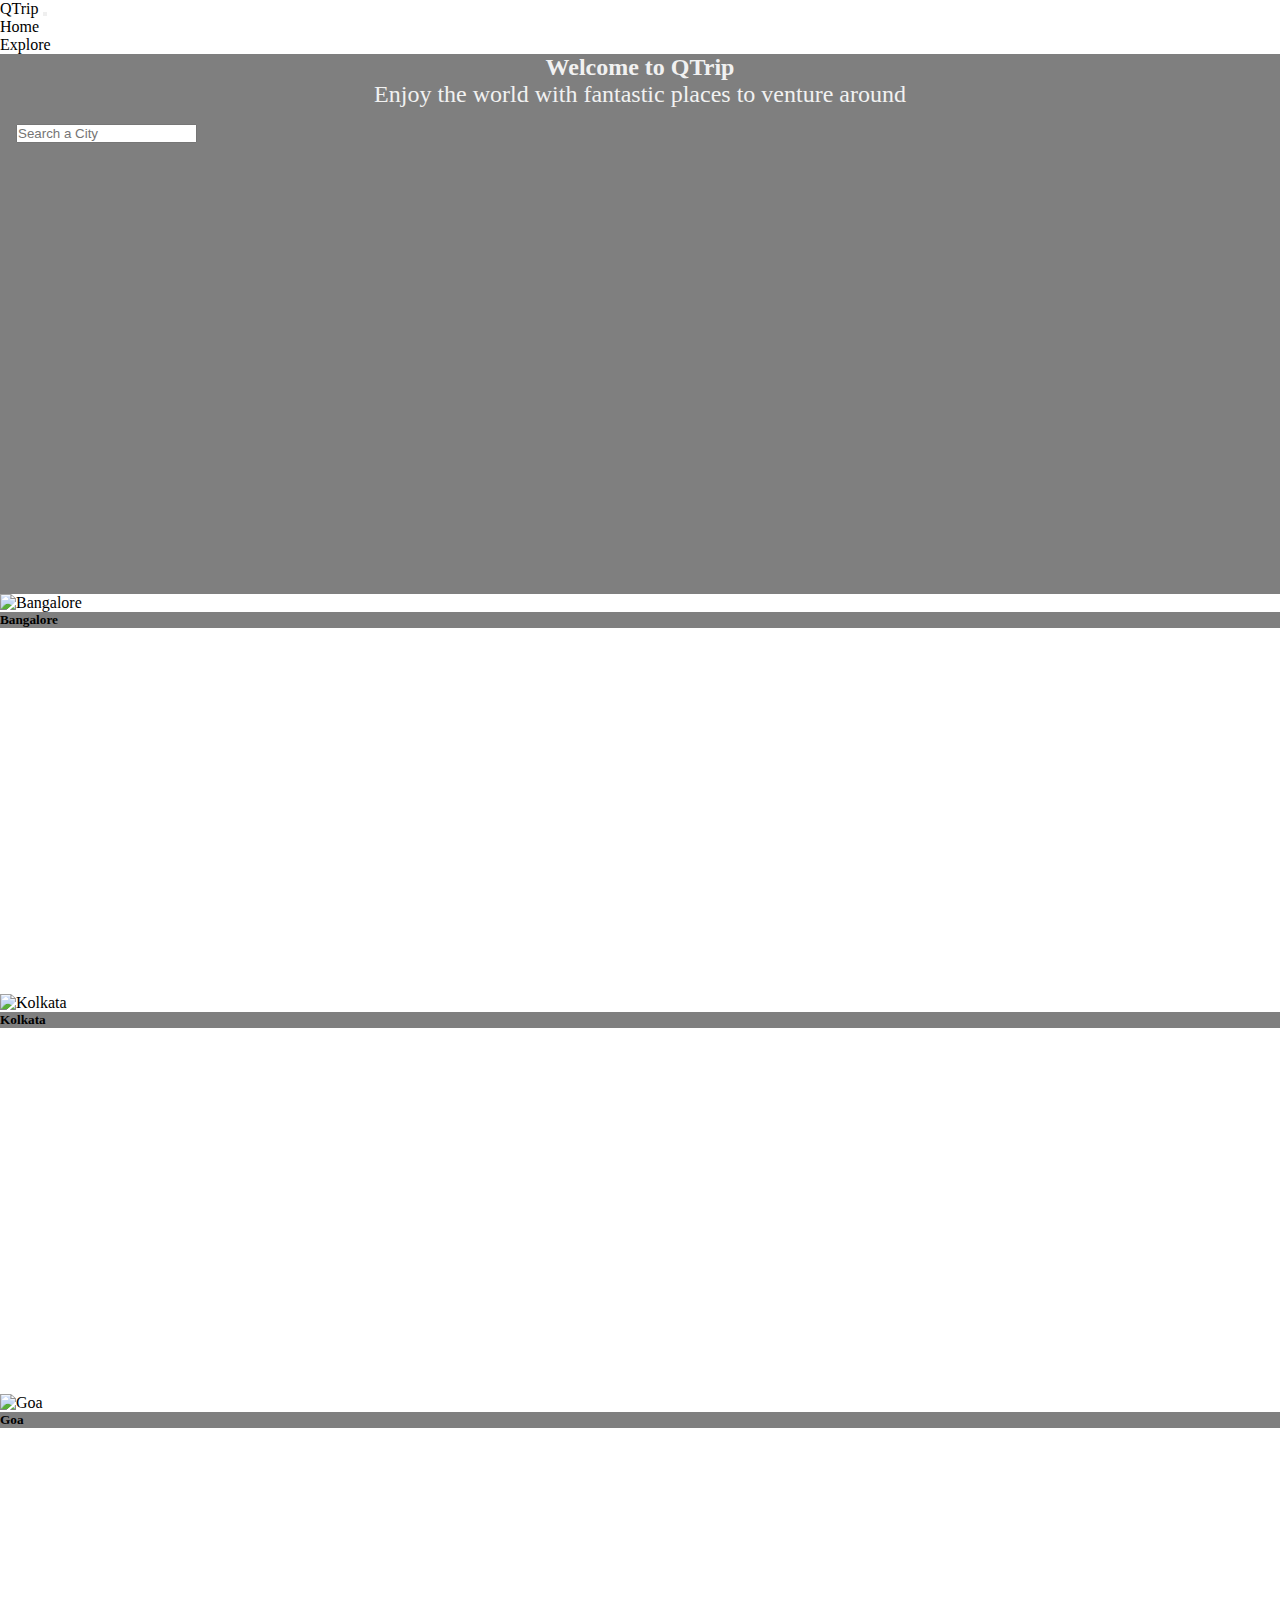
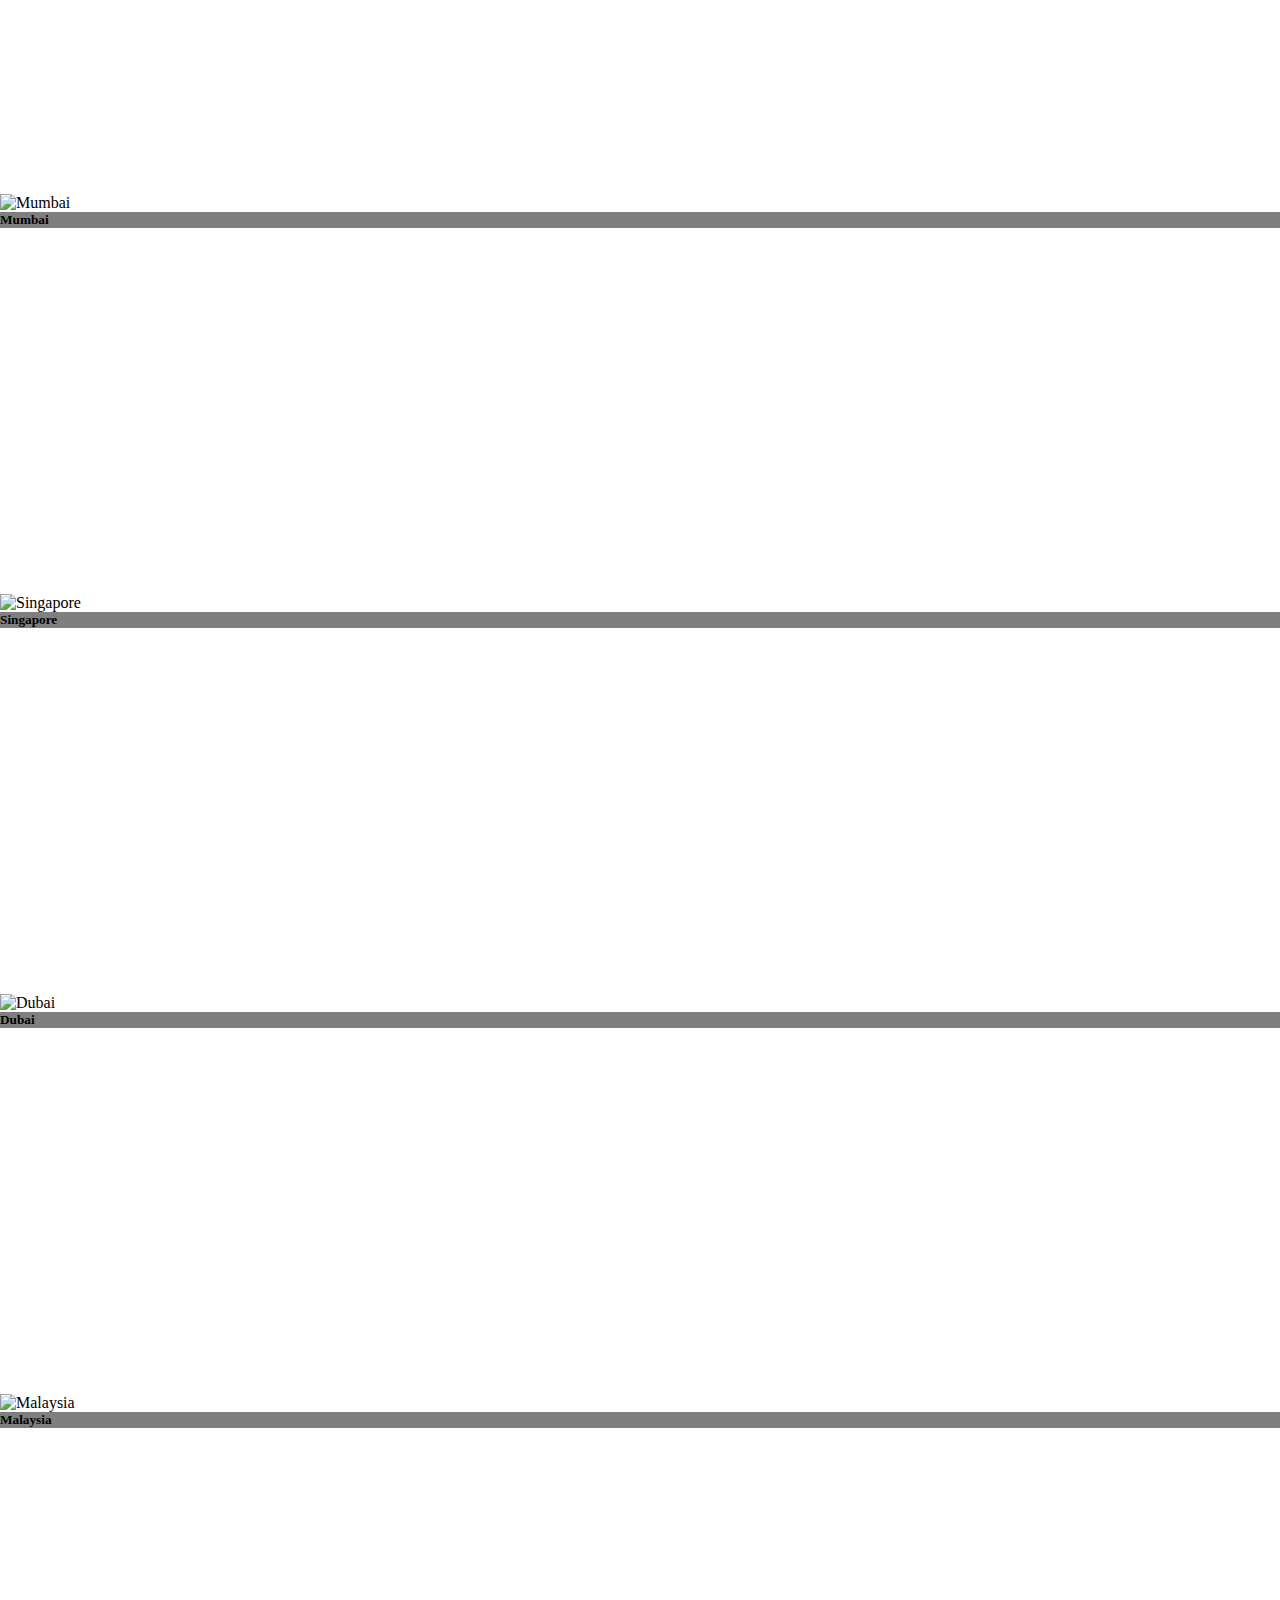
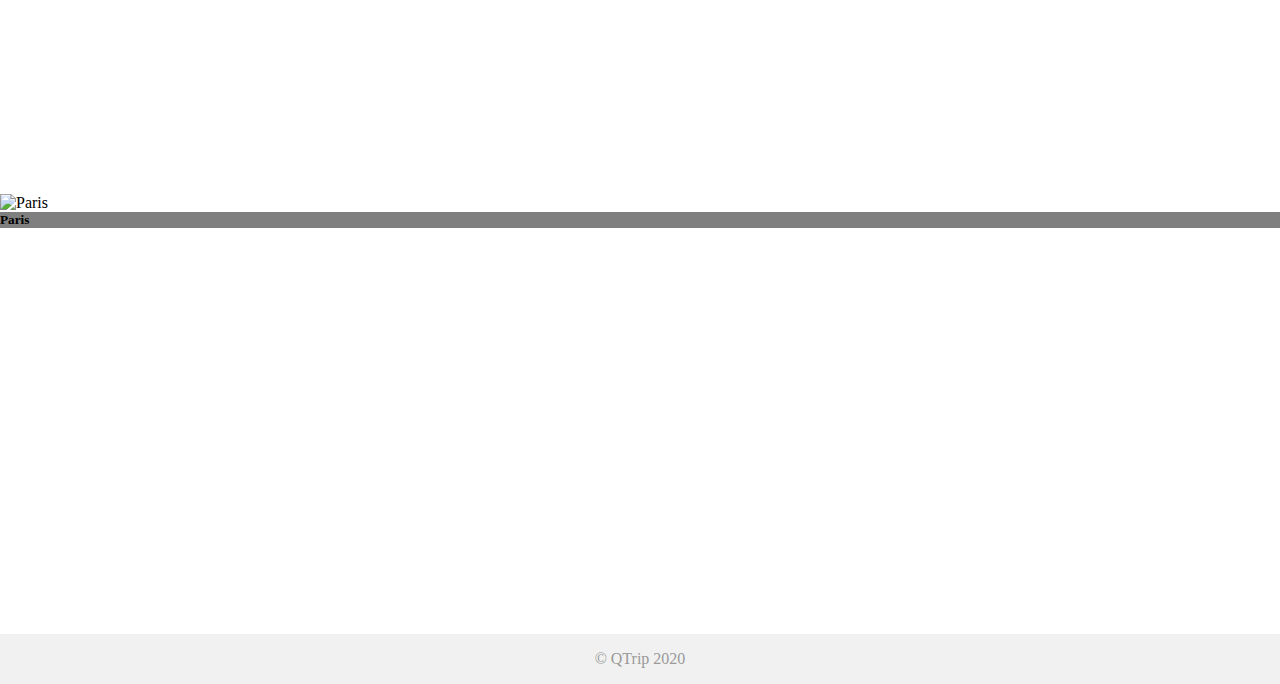
==== index.html @ 3c848da6 "Module 1 commit" ====
<!DOCTYPE html>
<html lang="en">

<head>
  <meta charset="UTF-8" />
  <meta name="viewport" content="width=device-width, initial-scale=1.0" />
  <title>QTrip</title>
  <link rel="stylesheet" href="css/styles.css" />

  <!-- TODO: MODULE_LAYOUT -->
  <!-- 1. Create a <link> to the first stylesheet needed for Bootstrap -->
  <link
      href="https://cdn.jsdelivr.net/npm/bootstrap@5.0.2/dist/css/bootstrap.min.css"
      rel="stylesheet"
      integrity="sha384-EVSTQN3/azprG1Anm3QDgpJLIm9Nao0Yz1ztcQTwFspd3yD65VohhpuuCOmLASjC"
      crossorigin="anonymous"
    />

</head>

<body>

  <!-- TODO: MODULE_LAYOUT -->
  <!-- 1. Use appropriate css classes on nav element. -->
  <!-- 2. Add child elements as required. -->

  <nav class="navbar navbar-expand-lg navbar-light bg-light">
    <div class="container-fluid">
      <a class="navbar-brand" href="#">QTrip</a>

      <!-- Add the toggle icon button element below to see it on the right -->
      <button
        class="navbar-toggler"
        type="button"
        data-bs-toggle="collapse"
        data-bs-target="#navbarNav"
        aria-controls="navbarNav"
        aria-expanded="false"
        aria-label="Toggle navigation"
      >
        <span class="navbar-toggler-icon"></span>
      </button>

      <div class="collapse navbar-collapse justify-content-end" id="navbarNav">
        <ul class="navbar-nav">
          <li class="nav-item">
            <a class="nav-link" href="#">Home</a>
          </li>
          <li class="nav-item">
            <a class="nav-link" href="pages/adventures/index.html">Explore</a>
          </li>
        </ul>
      </div>
    </div>
   </nav>


  <!-- TODO: MODULE_LAYOUT -->
  <!-- 1. Use appropriate css classes on the hero image container element. -->
  <!-- 2. Add child elements as required. -->

   <div class="hero-image d-flex flex-column justify-content-center align-items-center">
    <h2 class="hero-heading">Welcome to QTrip </h2>
    <h3 class="hero-subheading">Enjoy the world with fantastic places to venture around</h3>
    <form class="hero-input d-flex">
      <input class="form-control me-2" type="search" placeholder="Search a City" aria-label="Search">
    </form>
   </div>

  <div class="container my-4">
    <!-- First row -->
    <div class="row">
      <div class="col-xl-3 col-sm-6 col-12 mb-4">
        <a href="pages/adventures/index.html" class="text-decoration-none">
        <div class="card bg-dark text-white card-custom">
          <img src="assets/bengaluru.jpg" class="card-img-top" alt="Bangalore">
          <div class="card-img-overlay">
          <h5 class="card-title">Bangalore</h5>
          </div>
        </div>
        </a>
      </div>
      <div class="col-xl-3 col-sm-6 col-12 mb-4">
        <div class="card bg-dark text-white card-custom">
          <img src="assets/kolkata.jpg" class="card-img-top" alt="Kolkata">
          <div class="card-img-overlay">
            <h5 class="card-title">Kolkata</h5>
          </div>
        </div>
      </div>
      <div class="col-xl-3 col-sm-6 col-12 mb-4">
        <div class="card bg-dark text-white card-custom">
          <img src="assets/goa.jpg" class="card-img-top" alt="Goa">
          <div class="card-img-overlay">
            <h5 class="card-title">Goa</h5>
          </div>
        </div>
      </div>
      <div class="col-xl-3 col-sm-6 col-12 mb-4">
        <div class="card bg-dark text-white card-custom">
          <img src="assets/mumbai.jpg" class="card-img-top" alt="Mumbai">
          <div class="card-img-overlay">
            <h5 class="card-title">Mumbai</h5>
          </div>
        </div>
      </div>
    </div>

    <!-- Second row -->
    <div class="row">
      <div class="col-xl-3 col-sm-6 col-12 mb-4">
        <div class="card bg-dark text-white card-custom">
          <img src="assets/singapore.jpg" class="card-img-top" alt="Singapore">
          <div class="card-img-overlay">
            <h5 class="card-title">Singapore</h5>
          </div>
        </div>
      </div>
      <div class="col-xl-3 col-sm-6 col-12 mb-4">
        <div class="card bg-dark text-white card-custom">
          <img src="assets/dubai.jpg" class="card-img-top" alt="Dubai">
          <div class="card-img-overlay">
            <h5 class="card-title">Dubai</h5>
          </div>
        </div>
      </div>
      <div class="col-xl-3 col-sm-6 col-12 mb-4">
        <div class="card bg-dark text-white card-custom">
          <img src="assets/malaysia.jpg" class="card-img-top" alt="Malaysia">
          <div class="card-img-overlay">
            <h5 class="card-title">Malaysia</h5>
          </div>
        </div>
      </div>
      <div class="col-xl-3 col-sm-6 col-12 mb-4">
        <div class="card bg-dark text-white card-custom">
          <img src="assets/paris.jpg" class="card-img-top" alt="Paris">
          <div class="card-img-overlay">
            <h5 class="card-title">Paris</h5>
          </div>
        </div>
      </div>
    </div>
  </div>

  <footer>
    <div class="container">© QTrip 2020</div>
  </footer>

  <!-- TODO: MODULE_LAYOUT -->
  <!-- Add scripts needed for bootstrap to work -->
  <script
      src="https://cdn.jsdelivr.net/npm/bootstrap@5.0.2/dist/js/bootstrap.bundle.min.js"
      integrity="sha384-MrcW6ZMFYlzcLA8Nl+NtUVF0sA7MsXsP1UyJoMp4YLEuNSfAP+JcXn/tWtIaxVXM"
      crossorigin="anonymous"
    ></script>
  
</body>

</html>
---- css/styles.css ----
* {
  margin: 0px;
  padding: 0px;
}
html,
body {
  position: relative;
}

body {
  overflow-y: auto;
  min-height: 100vh;
}
textarea:focus,
input:focus {
  outline: none;
}
a {
  color: inherit !important;
  text-decoration: none !important;
}
footer {
  background: #f1f1f1;
  width: 100%;
  padding: 16px 0px;
  color: #999;
  vertical-align: bottom;
  margin-top: 40px;
  text-align: center;
  /* width: 100%; */
  /* height: 2.5rem;   */
}

.banner {
  height: 500px;
  width: 100%;
  background: #999;
  margin: 20px 0px;
}

.content {
  padding: 20px 0px;
  /* display: flex; */
  /* flex-wrap: wrap; */
}

/* ================================== */
/* Layout page CSS */
/* ================================== */

.tile {
  /* TODO: MODULE_CARDS */
  /* 1. Fill in the required properties. */
}
.tile img {
  /* TODO: MODULE_CARDS */
  /* 1. Fill in the required properties. */
}
.tile img:hover {
  /* TODO: MODULE_CARDS */
  /* 1. Fill in the required properties. */
}

/* Hint: Notice the position:absolute and z-index properties. */
/* Think about how those in relation to the existing "tile" classes. */
.tile-text {
  position: absolute;
  z-index: 1;
  text-transform: uppercase;
  letter-spacing: 2px;
}

.hero-image {
  /* Use "linear-gradient" to add a darken background effect to the image (photographer.jpg). This will make the text easier to read */
  background-image: linear-gradient(rgba(0, 0, 0, 0.5), rgba(0, 0, 0, 0.5)), url("../assets/hero.jpg");
  background-size: cover;
  background-position: center;
  color: #f1f1f1;
  height: 60vh;

 
  

  /* TODO: MODULE_LAYOUT */
  /* 1. Set a specific height. */
  /* 2. Position and center the image to scale nicely on all screens. */
}
.hero-heading{
  text-align: center;
}

.hero-subheading {
  font-size: 24px;
  font-weight: 100;
  text-align: center;
}
.hero-input {
  width: 80%;
  height: 70px;
  padding: 16px;
  border-radius: 8px;
  border: none;
}

.nav-link {
  margin-right: 36px;
}
.card-custom {
  height: 400px; /* Adjust height as needed */
  position: relative;
  cursor: pointer;
}
.card-custom img {
  height: 100%;
  object-fit: cover;
}
.card-custom .card-img-overlay {
  background: rgba(0, 0, 0, 0.5);
}

/* ================================== */
/* Adventures grid page CSS */
/* ================================== */

.adventure-card {
  /* TODO: MODULE_ADVENTURES_GRID */
  /* 1. Fill in the required properties. */
}
.adventure-card img {
  /* TODO: MODULE_ADVENTURES_GRID */
  /* 1. Fill in the required properties. */
}
.adventure-card img:hover {
  /* TODO: MODULE_ADVENTURES_GRID */
  /* 1. Fill in the required properties. */
}

/* ================================== */
/* Adventure details page CSS */
/* ================================== */

.adventure-detail-card {
  /* TODO: MODULE_ADVENTURE_DETAILS */
  /* 1. Fill in the required properties. */

}

.adventure-card-image {
  /* TODO: MODULE_ADVENTURE_DETAILS */
  /* 1. Fill in the required properties. */
}
.adventure-card-image:hover {
  /* TODO: MODULE_ADVENTURE_DETAILS */
  /* 1. Fill in the required properties. */
}
.experience-content ul li {
  margin-left: 16px;
  padding: 0;
}



@media only screen and (min-width: 768px) {
  /* For desktops phones: */
  #reservation {
    width: 400px;
    position: fixed;
  }
}
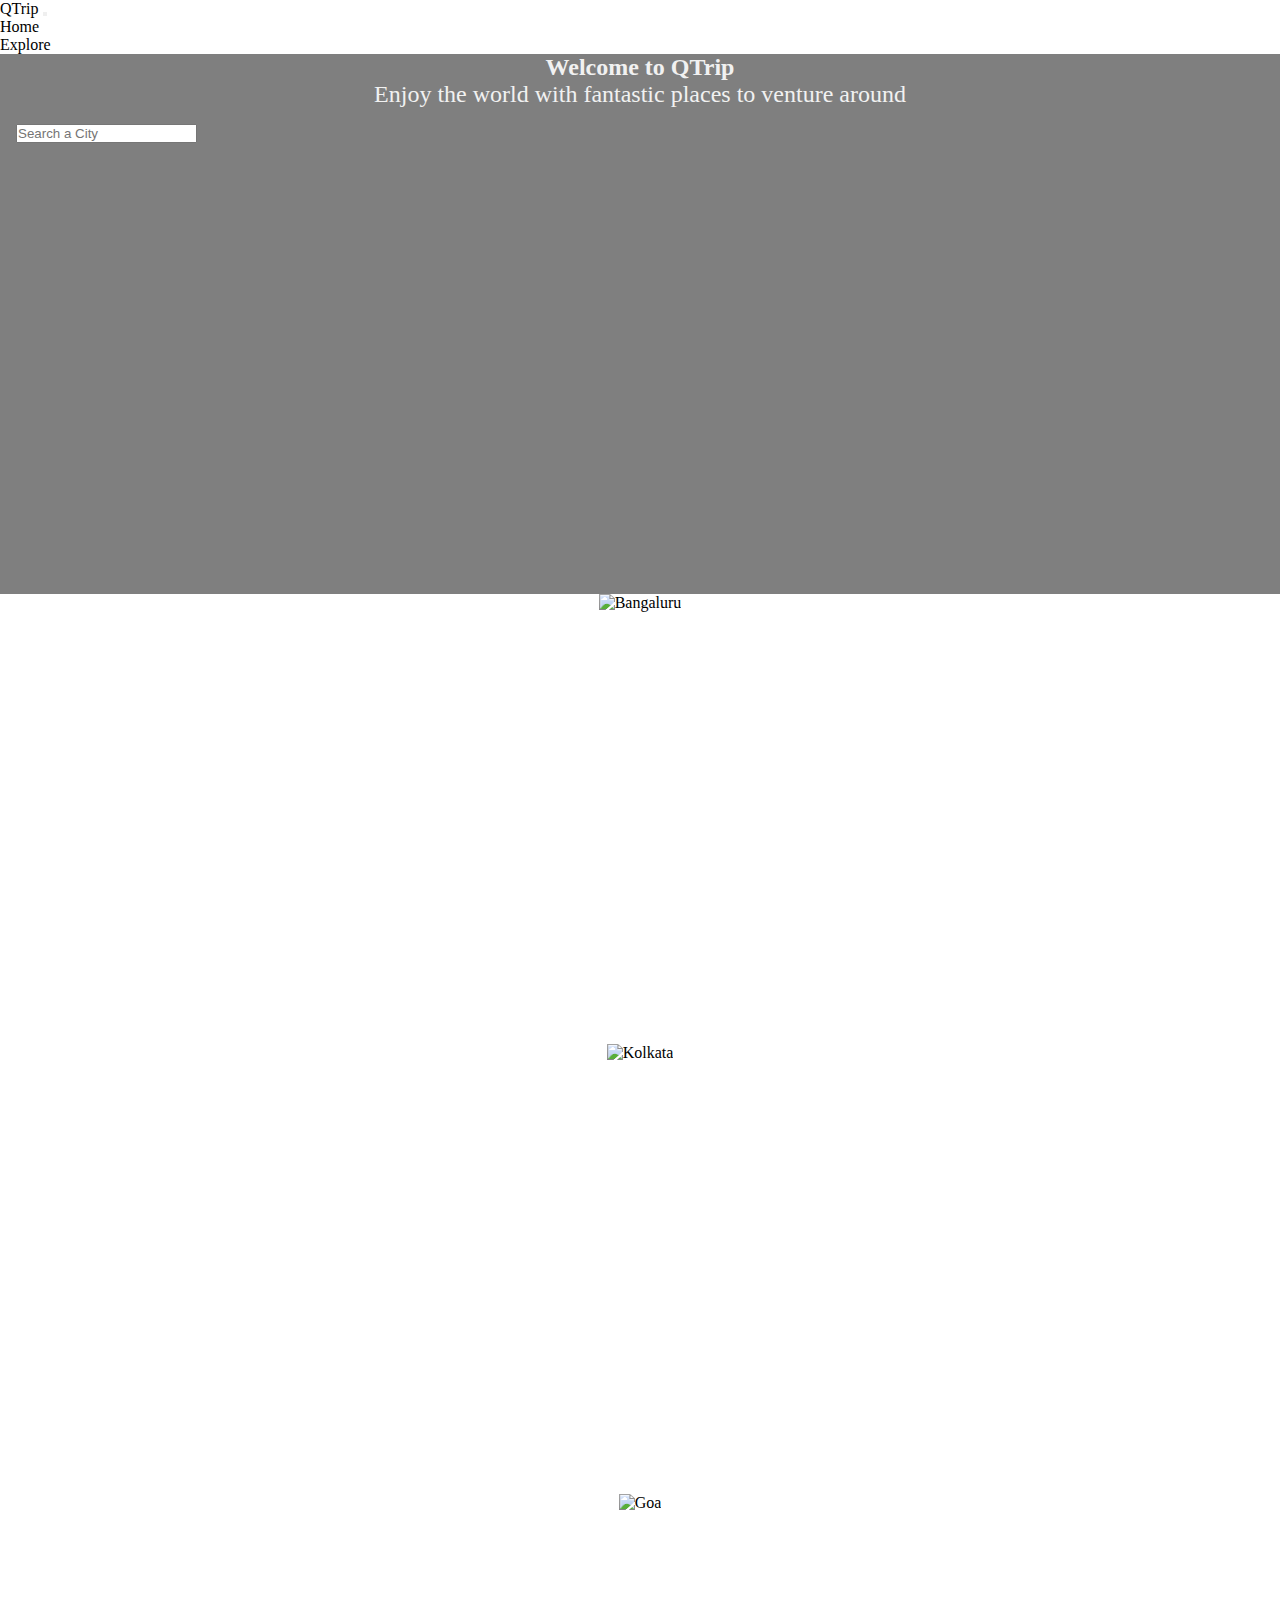
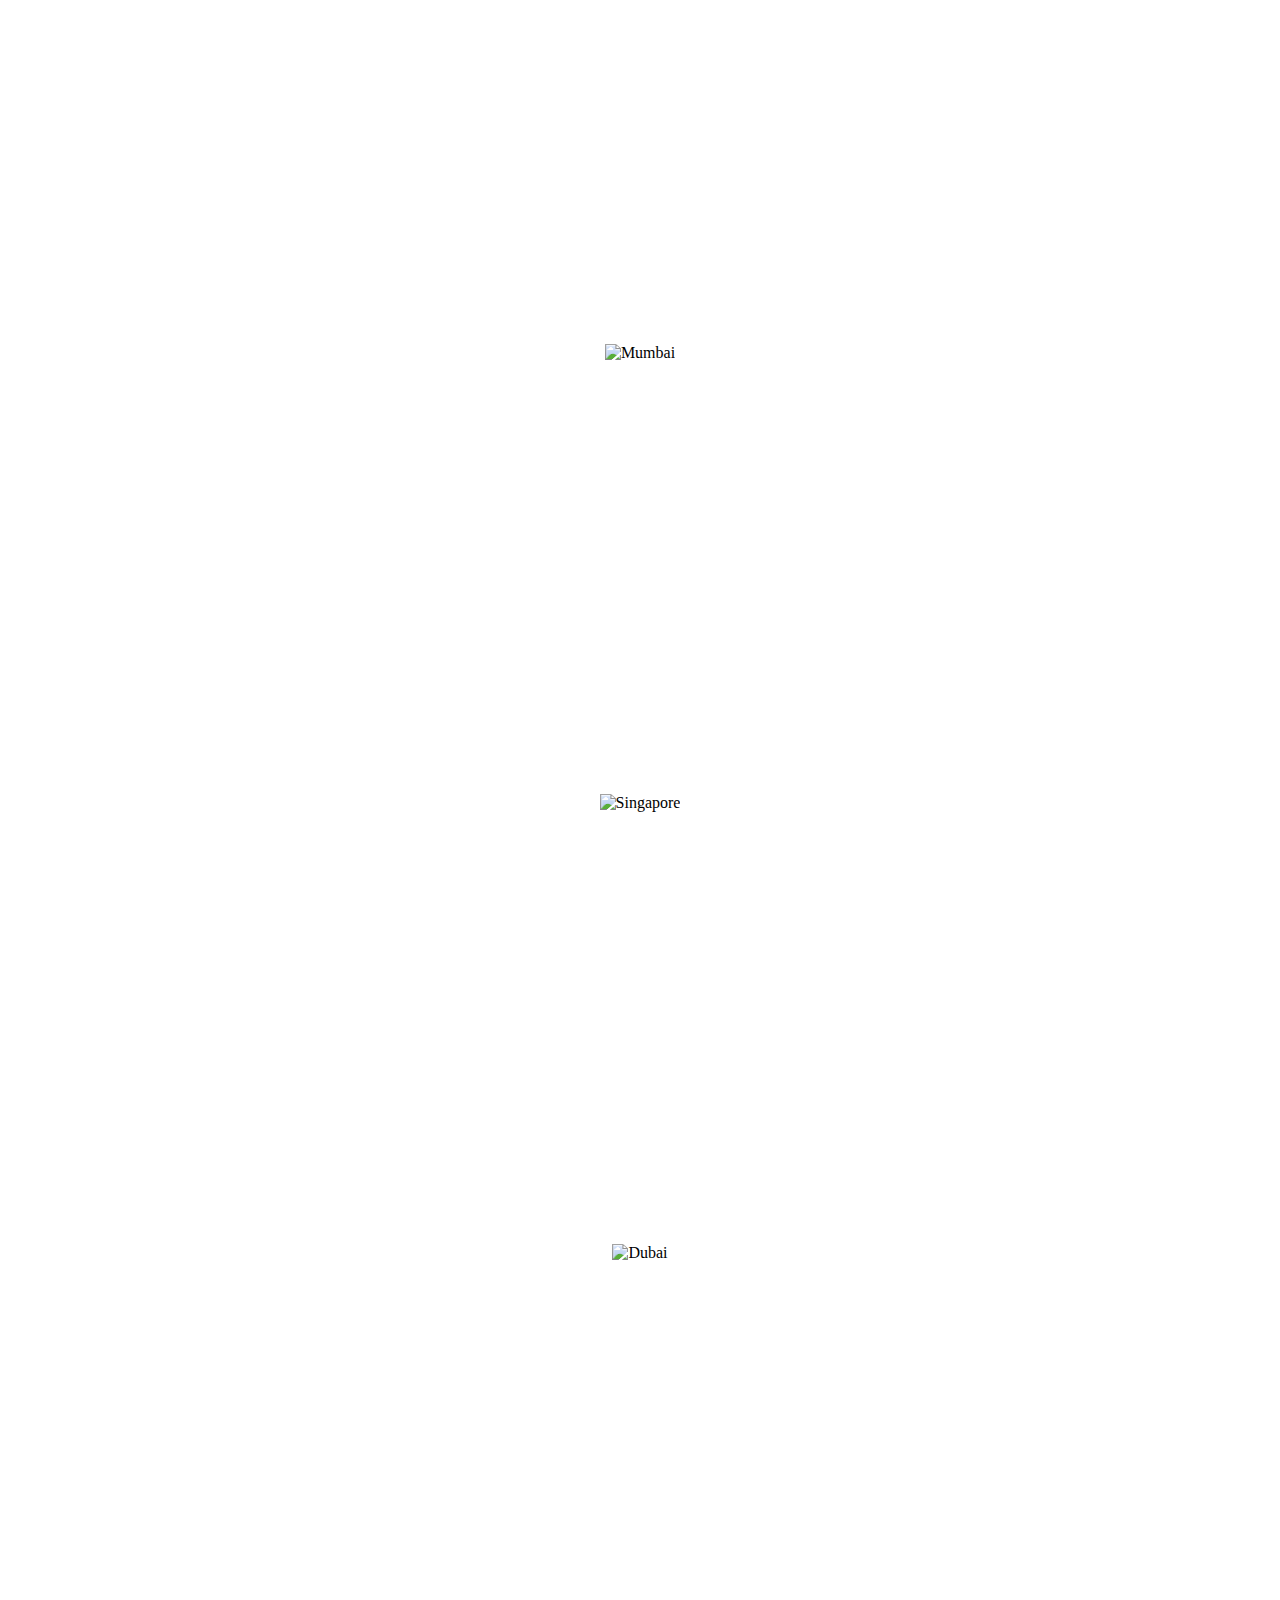
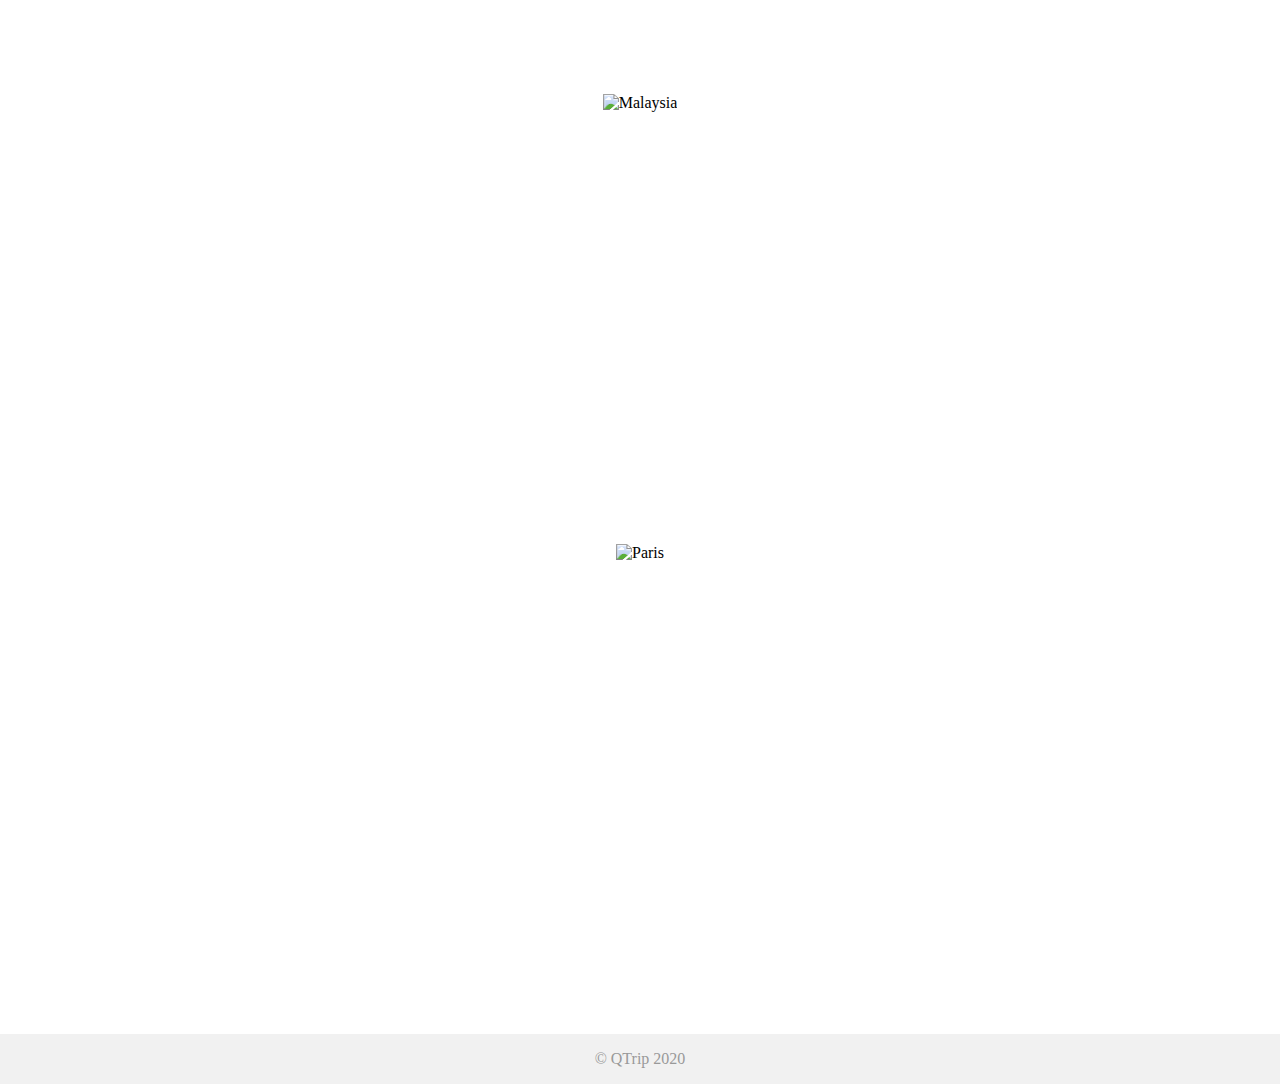
==== commit 6377deb9: "Update module name to ADVENTURES_GRID" ====
--- a/index.html
+++ b/index.html
@@ -70,37 +70,43 @@
   <div class="container my-4">
     <!-- First row -->
     <div class="row">
-      <div class="col-xl-3 col-sm-6 col-12 mb-4">
+      <div class="col-lg-3 col-sm-6 col-12 mb-4">
         <a href="pages/adventures/index.html" class="text-decoration-none">
-        <div class="card bg-dark text-white card-custom">
-          <img src="assets/bengaluru.jpg" class="card-img-top" alt="Bangalore">
-          <div class="card-img-overlay">
-          <h5 class="card-title">Bangalore</h5>
+        <div class="tile">
+          <img src="assets/bengaluru.jpg" class="card-img-top" alt="Bangaluru"/>
+          <div class="tile-text">
+            <h5>Bangaluru</h5>
+            <p>100+ Places</p>
           </div>
         </div>
         </a>
       </div>
-      <div class="col-xl-3 col-sm-6 col-12 mb-4">
-        <div class="card bg-dark text-white card-custom">
-          <img src="assets/kolkata.jpg" class="card-img-top" alt="Kolkata">
-          <div class="card-img-overlay">
-            <h5 class="card-title">Kolkata</h5>
+      <div class="col-lg-3 col-sm-6 col-12 mb-4">
+        <div class="tile">
+          <img src="assets/kolkata.jpg" class="card-img-top" alt="Kolkata" />
+            <div class="tile-text">
+              <h5>Kolkata</h5>
+              <p>52+ Places</p>
+            </div>
+        </div>
+      </div>
+      <div class="col-lg-3 col-sm-6 col-12 mb-4">
+        <div class="tile">
+          <img src="assets/goa.jpg" class="card-img-top" alt="Goa"/>
+          <div class="tile-text">
+            <h5>Goa</h5>
+            <p>160+ Places</p>
+        
           </div>
         </div>
       </div>
-      <div class="col-xl-3 col-sm-6 col-12 mb-4">
-        <div class="card bg-dark text-white card-custom">
-          <img src="assets/goa.jpg" class="card-img-top" alt="Goa">
-          <div class="card-img-overlay">
-            <h5 class="card-title">Goa</h5>
-          </div>
-        </div>
-      </div>
-      <div class="col-xl-3 col-sm-6 col-12 mb-4">
-        <div class="card bg-dark text-white card-custom">
-          <img src="assets/mumbai.jpg" class="card-img-top" alt="Mumbai">
-          <div class="card-img-overlay">
-            <h5 class="card-title">Mumbai</h5>
+      <div class="col-lg-3 col-sm-6 col-12 mb-4">
+        <div class="tile">
+          <img src="assets/mumbai.jpg" class="card-img-top" alt="Mumbai"/>
+          <div class="tile-text">
+            <h5>Mumbai</h5>
+            <p>121+ Places</p>
+          
           </div>
         </div>
       </div>
@@ -108,35 +114,43 @@
 
     <!-- Second row -->
     <div class="row">
-      <div class="col-xl-3 col-sm-6 col-12 mb-4">
-        <div class="card bg-dark text-white card-custom">
-          <img src="assets/singapore.jpg" class="card-img-top" alt="Singapore">
-          <div class="card-img-overlay">
-            <h5 class="card-title">Singapore</h5>
+      <div class="col-lg-3 col-sm-6 col-12 mb-4">
+        <div class="tile">
+          <img src="assets/singapore.jpg" class="card-img-top" alt="Singapore"/>
+          <div class="tile-text">
+            <h5>Singapore</h5>
+            <p>89+ Places</p>
+          
           </div>
         </div>
       </div>
-      <div class="col-xl-3 col-sm-6 col-12 mb-4">
-        <div class="card bg-dark text-white card-custom">
-          <img src="assets/dubai.jpg" class="card-img-top" alt="Dubai">
-          <div class="card-img-overlay">
-            <h5 class="card-title">Dubai</h5>
+      <div class="col-lg-3 col-sm-6 col-12 mb-4">
+        <div class="tile">
+          <img src="assets/dubai.jpg" class="card-img-top" alt="Dubai"/>
+          <div class="tile-text">
+            <h5>Dubai</h5>
+            <p>74+ Places</p>
+
           </div>
         </div>
       </div>
-      <div class="col-xl-3 col-sm-6 col-12 mb-4">
-        <div class="card bg-dark text-white card-custom">
-          <img src="assets/malaysia.jpg" class="card-img-top" alt="Malaysia">
-          <div class="card-img-overlay">
-            <h5 class="card-title">Malaysia</h5>
+      <div class="col-lg-3 col-sm-6 col-12 mb-4">
+        <div class="tile">
+          <img src="assets/malaysia.jpg" class="card-img-top" alt="Malaysia"/>
+          <div class="tile-text">
+            <h5>Malaysia</h5>
+            <p>172+ Places</p>
+  
           </div>
         </div>
       </div>
-      <div class="col-xl-3 col-sm-6 col-12 mb-4">
-        <div class="card bg-dark text-white card-custom">
-          <img src="assets/paris.jpg" class="card-img-top" alt="Paris">
-          <div class="card-img-overlay">
-            <h5 class="card-title">Paris</h5>
+      <div class="col-lg-3 col-sm-6 col-12 mb-4">
+        <div class="tile">
+          <img src="assets/paris.jpg" class="card-img-top" alt="Paris"/>
+          <div class="tile-text">
+            <h5>Paris</h5>
+            <p>150+ Places</p>
+      
           </div>
         </div>
       </div>
--- a/css/styles.css
+++ b/css/styles.css
@@ -49,15 +49,32 @@
 /* ================================== */
 
 .tile {
+  display: flex;
+  justify-content: center;
+  align-items:flex-end;
+  height: 450px; /* Adjust height as needed */
+  position: relative;
+  cursor: pointer;
+  box-sizing: border-box;
+  overflow: hidden;
+  border-radius: 5px;
+  
   /* TODO: MODULE_CARDS */
   /* 1. Fill in the required properties. */
 }
 .tile img {
   /* TODO: MODULE_CARDS */
+  
+  height: 100%;
+  object-fit: cover;
+  transition: transform .2s;
   /* 1. Fill in the required properties. */
 }
 .tile img:hover {
   /* TODO: MODULE_CARDS */
+  filter: brightness(0.5);
+  transform: scale(1.1);
+  
   /* 1. Fill in the required properties. */
 }
 
@@ -68,6 +85,8 @@
   z-index: 1;
   text-transform: uppercase;
   letter-spacing: 2px;
+  color: white;
+  text-align: center;
 }
 
 .hero-image {
@@ -75,6 +94,7 @@
   background-image: linear-gradient(rgba(0, 0, 0, 0.5), rgba(0, 0, 0, 0.5)), url("../assets/hero.jpg");
   background-size: cover;
   background-position: center;
+  background-repeat: no-repeat;
   color: #f1f1f1;
   height: 60vh;
 
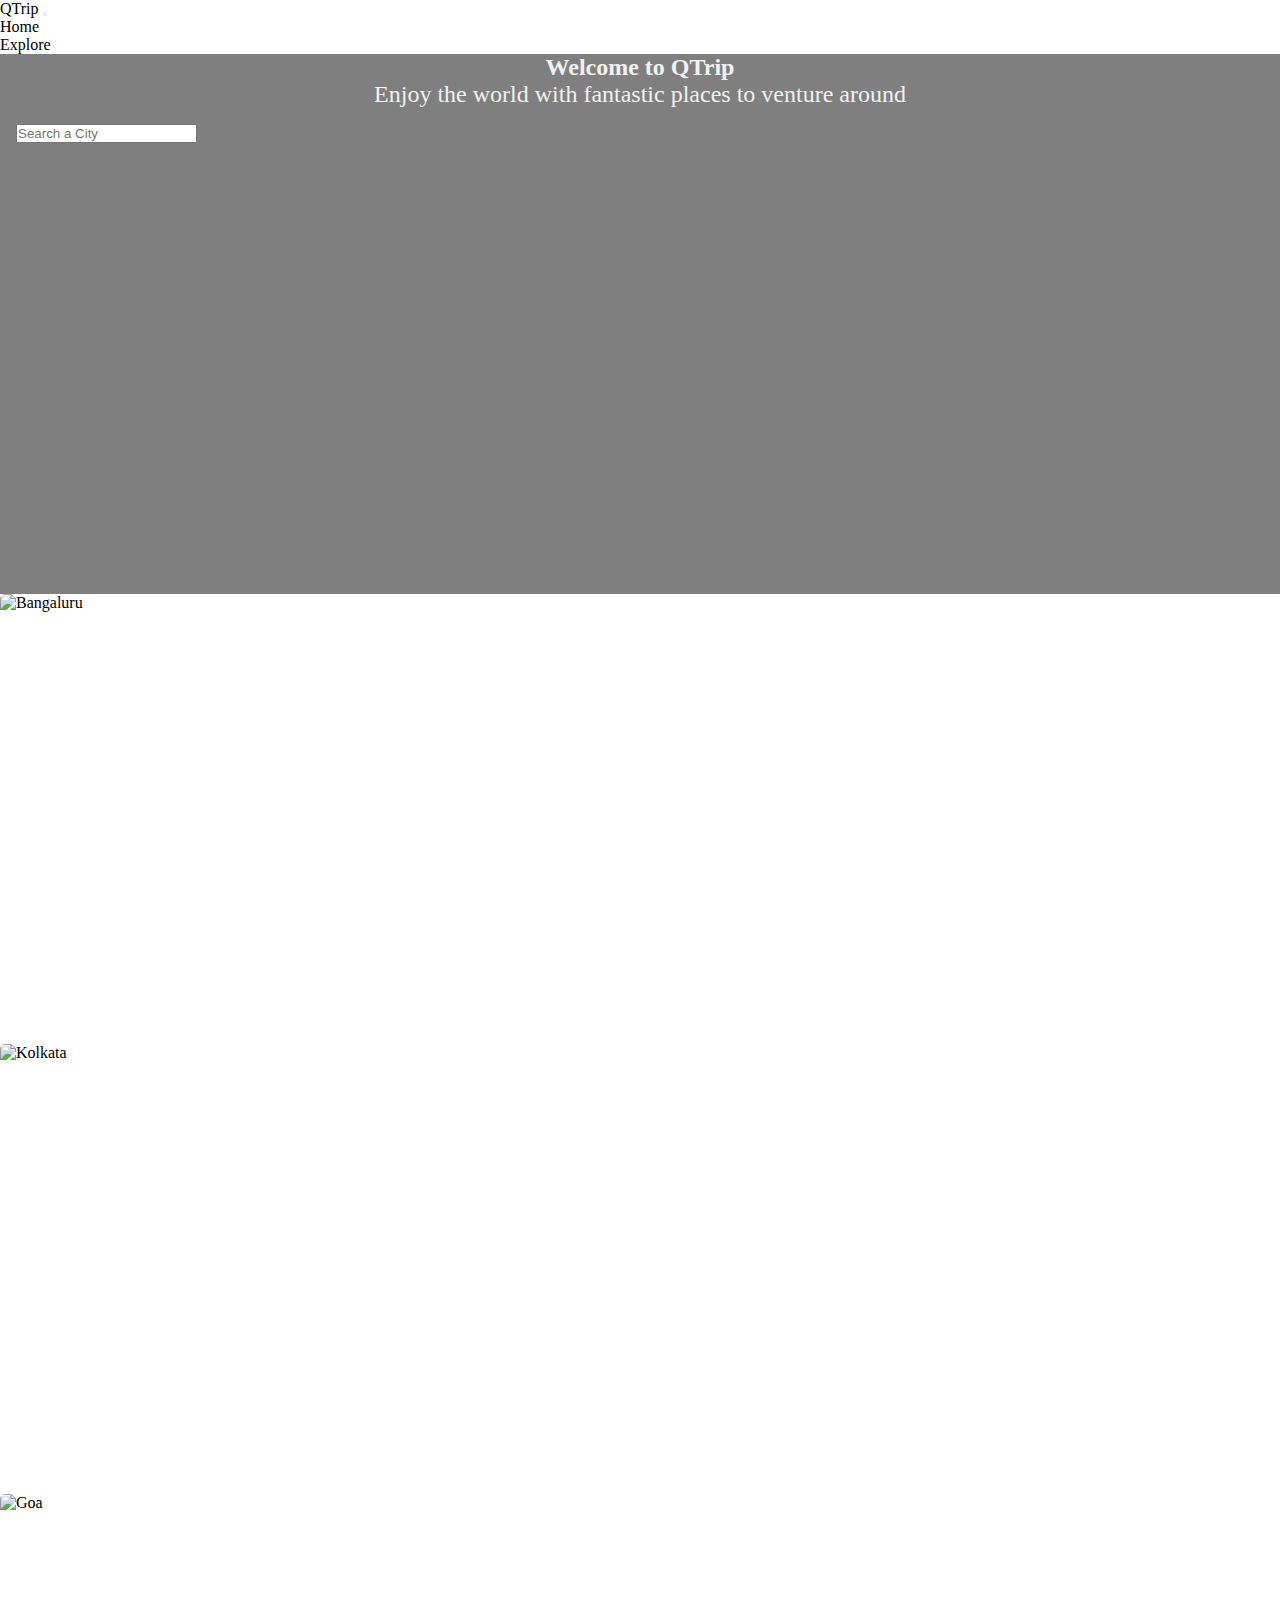
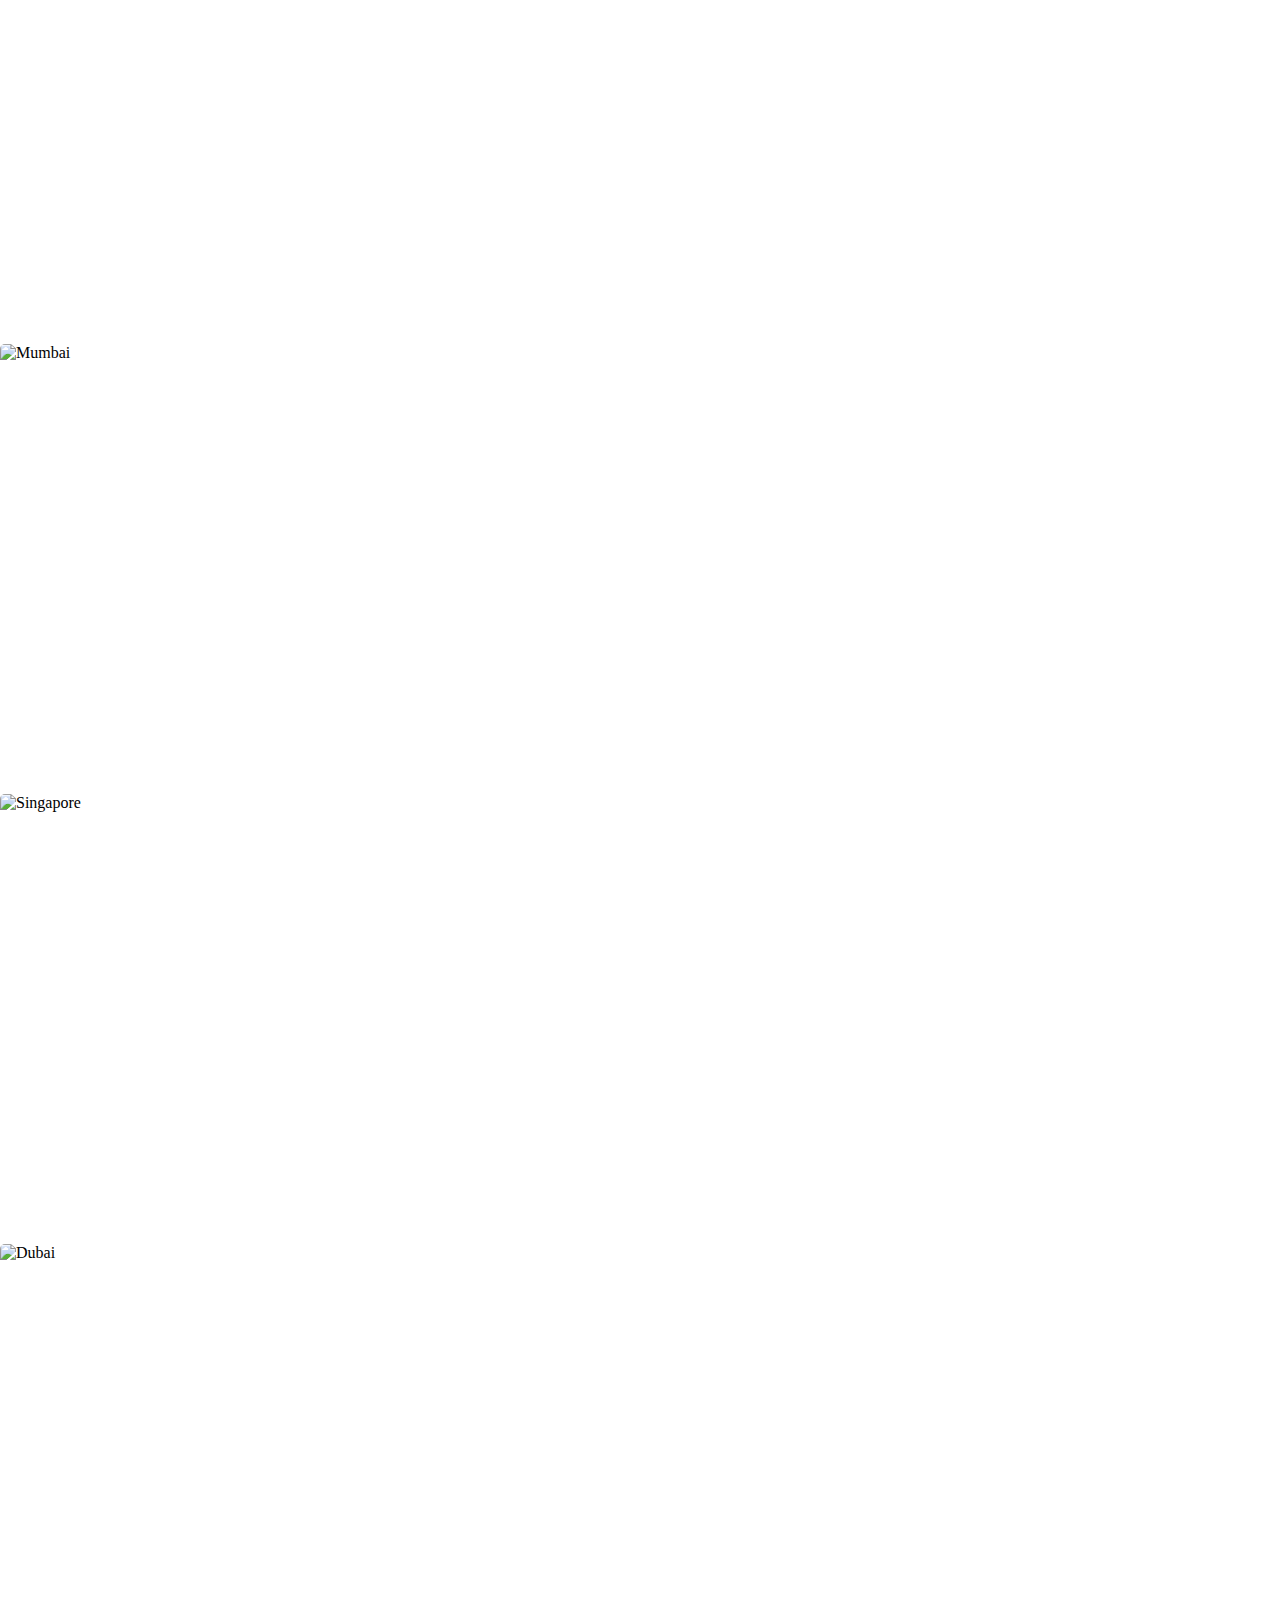
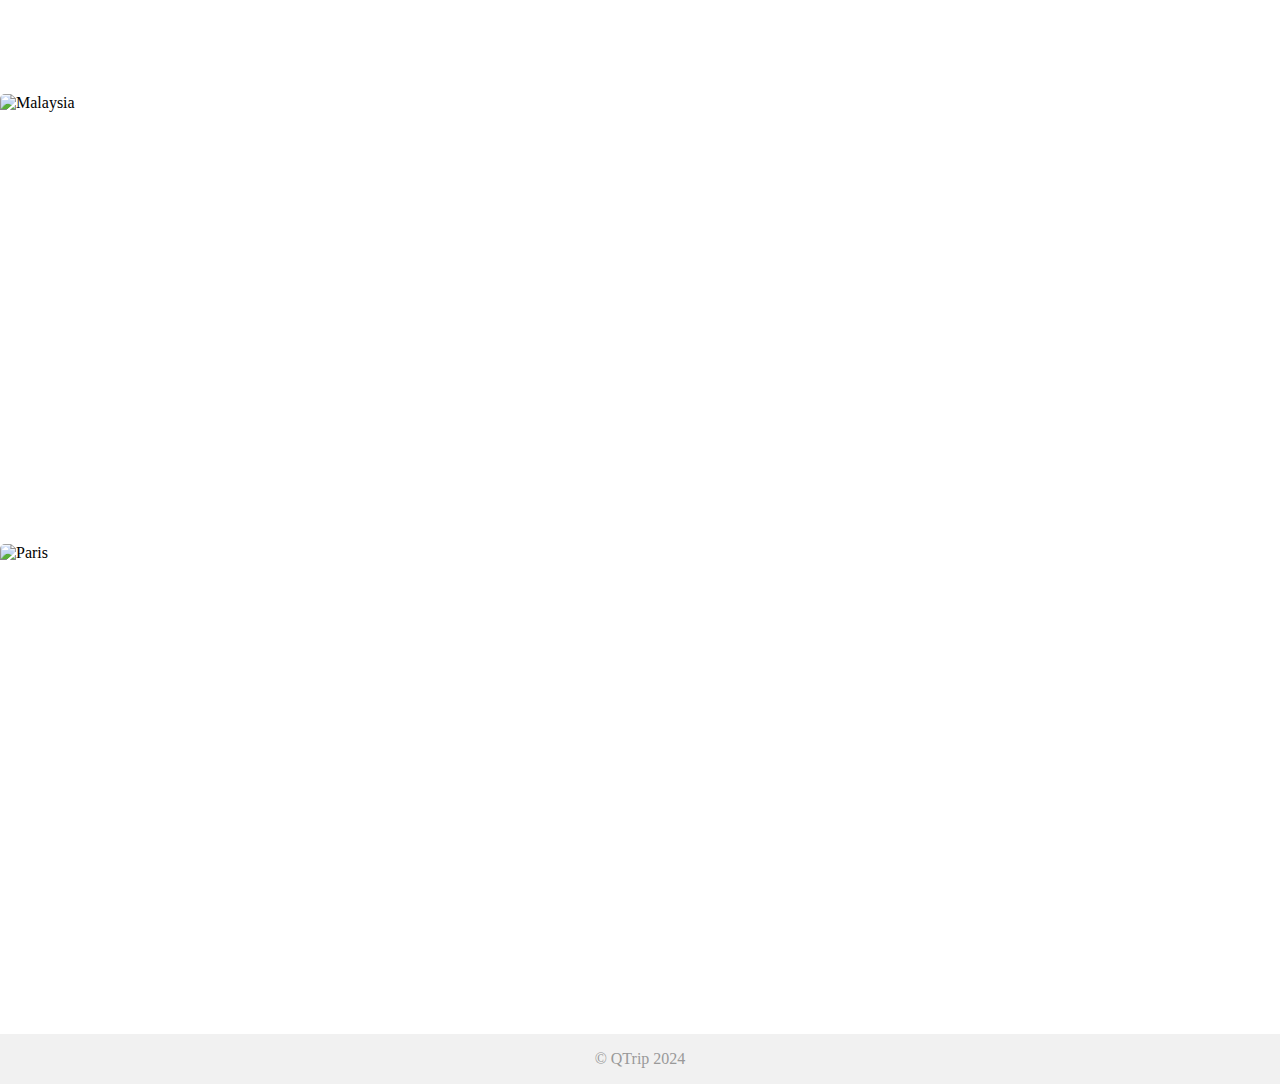
==== commit 7b155157: "Update module name to ADVENTURE_DETAILS" ====
--- a/index.html
+++ b/index.html
@@ -158,7 +158,7 @@
   </div>
 
   <footer>
-    <div class="container">© QTrip 2020</div>
+    <div class="container">© QTrip 2024</div>
   </footer>
 
   <!-- TODO: MODULE_LAYOUT -->
--- a/css/styles.css
+++ b/css/styles.css
@@ -66,6 +66,7 @@
   /* TODO: MODULE_CARDS */
   
   height: 100%;
+  width:100%;
   object-fit: cover;
   transition: transform .2s;
   /* 1. Fill in the required properties. */
@@ -125,34 +126,55 @@
 .nav-link {
   margin-right: 36px;
 }
-.card-custom {
-  height: 400px; /* Adjust height as needed */
-  position: relative;
-  cursor: pointer;
-}
-.card-custom img {
-  height: 100%;
-  object-fit: cover;
-}
-.card-custom .card-img-overlay {
-  background: rgba(0, 0, 0, 0.5);
-}
+
 
 /* ================================== */
 /* Adventures grid page CSS */
 /* ================================== */
-
+.container h2{
+  margin-top: 50px;
+}
+.container h3{
+  
+  font-weight: normal;
+}
+.adventure-card-text{
+  display: flex;
+  justify-content: space-between;
+  align-items: center;
+  padding: 10px;
+  
+
+}
+.card{
+
+  border: 2px solid rgba(0, 0, 0, 0.818);
+  border-radius: 10px;
+}
 .adventure-card {
   /* TODO: MODULE_ADVENTURES_GRID */
+  display: flex;
+  justify-content: center;
+  height: 300px; /* Adjust height as needed */
+  position: relative;
+  flex-direction: column;
+  border: 2px solid rgba(0, 0, 0, 0.212);
+  border-radius: 5px;
+  overflow: hidden;
+  
   /* 1. Fill in the required properties. */
 }
 .adventure-card img {
   /* TODO: MODULE_ADVENTURES_GRID */
   /* 1. Fill in the required properties. */
+  height: 85%;
+  width:100%;
+  object-fit: cover;
 }
 .adventure-card img:hover {
   /* TODO: MODULE_ADVENTURES_GRID */
   /* 1. Fill in the required properties. */
+  filter: brightness(0.5);
 }
 
 /* ================================== */
